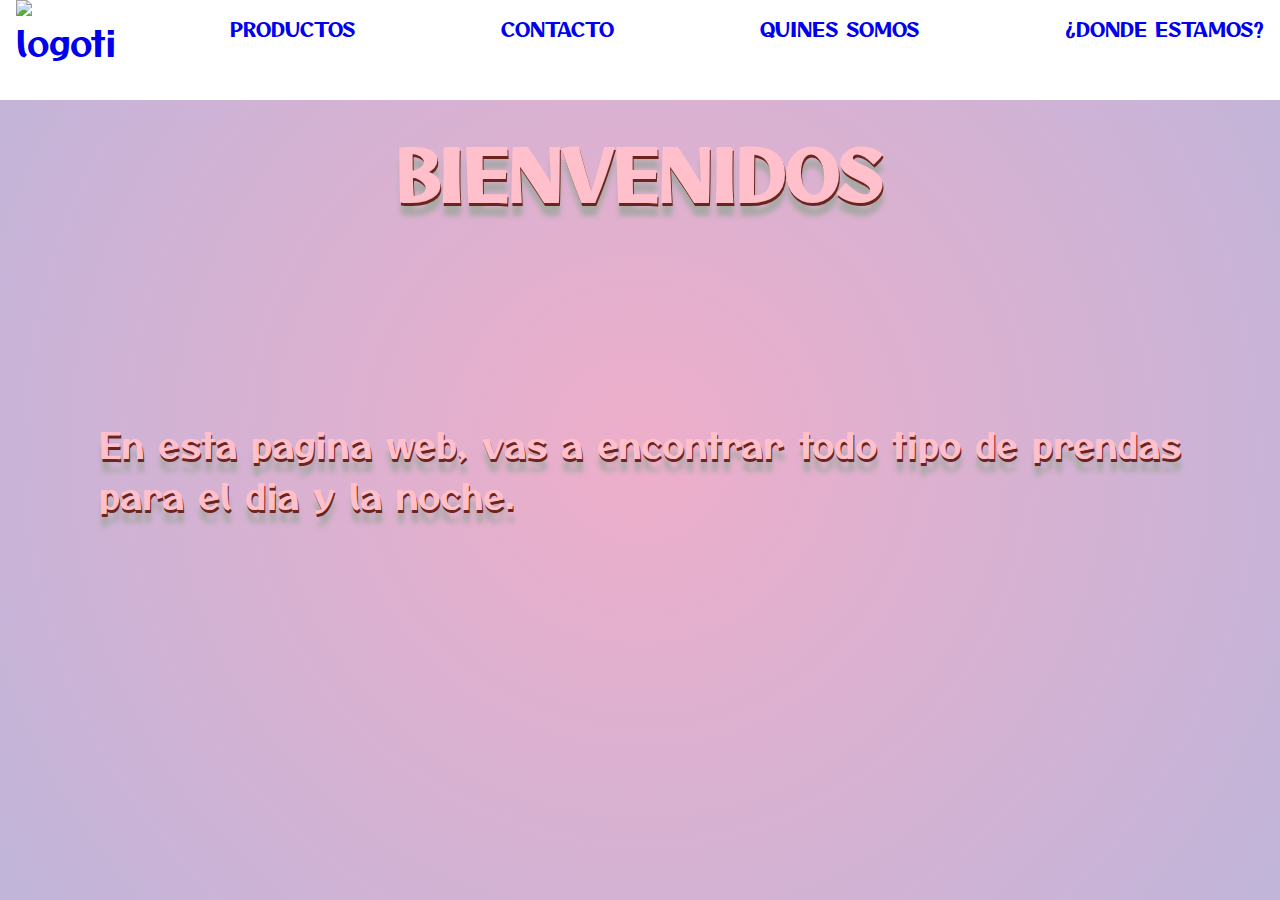
==== index.html @ 7984a530 "realizando primeros cambios en todos los archicos" ====
<!DOCTYPE html>
<html lang="en" dir="ltr">
  <head>
    <meta charset="utf-8">
    <title>ARIZONA</title>
<link rel="stylesheet" href="assets/css/estilo.css">
<link rel="preconnect" href="https://fonts.googleapis.com">
<link rel="preconnect" href="https://fonts.gstatic.com" crossorigin>
<link href="https://fonts.googleapis.com/css2?family=Otomanopee+One&display=swap" rel="stylesheet">
  </head>
  <body>

    <div class="main">
      <h1 class="titulo">BIENVENIDOS</h1>
      <p class="titulo">En esta pagina web, vas a encontrar todo tipo de prendas
        <br>
        para el dia y la noche.</p>
    </div>

   <header class="header">
      <div class="row main-container middle-xs center-xs">
       <div class="col-md-8 col-sm-10 col-xs-11 col-lg-7">
</div>
  </div>
      <nav class="nav">
        <a href="index.html">
        <img class="nav-logotipo" src="https://www.distritomoda.com.ar/sites/default/files/logos_tienda/arizonalogo.jpg" alt="logotipo">
          </a>
        <ul class="navli">
              <li class="nav-item">
                <a class="nav-link active" aria-current="page"
                href="productos.html">PRODUCTOS</a></li>
              <li class="nav-item">
                <a class="nav-link"
                href="contacto.html">CONTACTO</a></li>
              <li class="nav-item">
                <a class="nav-link"
                href="#QUIENESSOMOS">QUINES SOMOS</a></li>
              <li class="nav-item">
                <a class="nav-link disabled"
                href="#¿DONDEESTAMOS?" tabindex="-1" aria-disabled="true">¿DONDE ESTAMOS?</a>
              </li>
            </ul>
      </nav>
</header>




  </body>
</html>
---- assets/css/estilo.css ----
{
   padding: 0;
   margin: 0;
   box-sizing: border-box
}


ul {
list-style: none;
}
a{
  text-decoration: none;
}

body{
display: contents;
    font-family: 'Otomanopee One', sans-serif;
  font-size: 35px;
}


.header{
  display: flex;
  flex-direction: column;
  justify-content: center;
  align-items: center;
  min-height: 100vh;
  color: rgba(50,50,50, 0.5)  ;
  background: rgb(238,174,202);
background: radial-gradient(circle, rgba(238,174,202,1) 0%, rgba(192,181,218,1) 100%, rgba(148,187,233,0.14329481792717091) 100%);
  }



.nav{
  display: flex;
  flex-direction: row;
  justify-content: space-between;
  align-items: stretch;
  background-color: white;
  width: 100%;
  height: 100px;
  position: fixed;
  top: 0;
  left: 0;
  padding: 0 1rem;
}

.navli{
  display: contents;
}

.nav-item{
  display: block;
  font-size: 1.25rem;
  padding: 0.9rem 2rem;
  transition: all 1s;
}

.nav-item:hover{
  background-color: pink;
}
.nav-logotipo{
  max-width: 100px;
}


.contac{
display: block;
text-align: justify;
  justify-content: flex-start;
  align-items:flex-start;
  height: 120px;
  color: black;
  margin-right: auto;
  margin-left:inherit;
  }

.parrafo{
  display:grid;
  justify-content: center;
  align-items: center;
  height: 20px;
}

.parf{
  display:contents;
  font-style: italic;
  font-family: cursive;
  font-size: 15px;
}

.ubicacion{
  display: contents;
  font-size: 15px;
  font-style: italic;
  font-family: cursive;
  height: 20vh;
}

.img{
  height: 20vh;
}



.label{
  display: block;
  margin-left:30px;
}

.control{
  margin-right: : 140px;
}
.produc img {
  width: 150px;
}

.produc h3{
  font-size: 1.5em;
  margin-top: 3px;
  margin-bottom: 3px;
}

.card{
  border-radius: 4px;
  background-color: white;
  box-shadow: 0 1px 3px rgba(0, 0, 0, 0.12),  0 1px 2px rgba(0, 0, 0, 0.24);
  }


.main {
  background-image: url(https://4.bp.blogspot.com/-kS59NsfvaxM/WbXI0DYLwOI/AAAAAAAB5qo/cHKFEaC9UHoWc6K7Jf6tM2bVNRcvGGjiQCLcBGAs/s640/Tienda.jpg);
  width: 100% ;
  height: 100% ;
  position: absolute;
}

.titulo{
  display:flex;
  text-align: justify;
  justify-content: center;
  align-items: center;
  height: 250px;
  color: pink;
  margin-right: auto;
  margin-left:inherit;
  text-shadow: 1px 3px 0px #6b251d, 1px 13px 5px rgb(171, 168, 168)
}
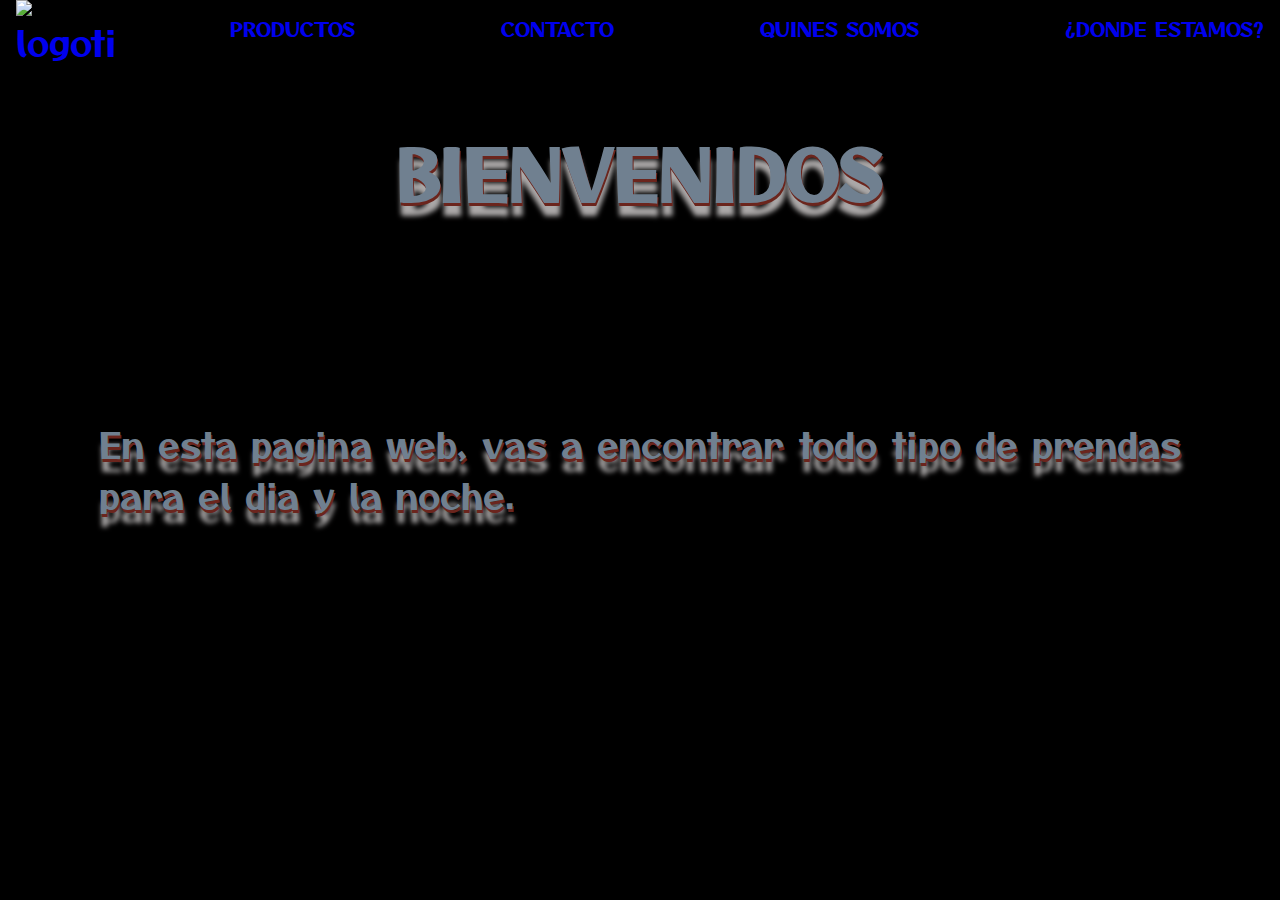
==== commit 8a07190b: "ultimos cambios en css y html" ====
--- a/index.html
+++ b/index.html
@@ -4,6 +4,7 @@
     <meta charset="utf-8">
     <title>ARIZONA</title>
 <link rel="stylesheet" href="assets/css/estilo.css">
+
 <link rel="preconnect" href="https://fonts.googleapis.com">
 <link rel="preconnect" href="https://fonts.gstatic.com" crossorigin>
 <link href="https://fonts.googleapis.com/css2?family=Otomanopee+One&display=swap" rel="stylesheet">
--- a/assets/css/estilo.css
+++ b/assets/css/estilo.css
@@ -3,7 +3,6 @@
    margin: 0;
    box-sizing: border-box
 }
-
 
 ul {
 list-style: none;
@@ -25,19 +24,16 @@
   justify-content: center;
   align-items: center;
   min-height: 100vh;
-  color: rgba(50,50,50, 0.5)  ;
-  background: rgb(238,174,202);
-background: radial-gradient(circle, rgba(238,174,202,1) 0%, rgba(192,181,218,1) 100%, rgba(148,187,233,0.14329481792717091) 100%);
-  }
-
-
+  color: darkgrey;
+ background-color: black;
+}
 
 .nav{
   display: flex;
   flex-direction: row;
   justify-content: space-between;
   align-items: stretch;
-  background-color: white;
+  background-color: black;
   width: 100%;
   height: 100px;
   position: fixed;
@@ -45,6 +41,7 @@
   left: 0;
   padding: 0 1rem;
 }
+
 
 .navli{
   display: contents;
@@ -58,7 +55,7 @@
 }
 
 .nav-item:hover{
-  background-color: pink;
+  background-color: white;
 }
 .nav-logotipo{
   max-width: 100px;
@@ -71,9 +68,10 @@
   justify-content: flex-start;
   align-items:flex-start;
   height: 120px;
-  color: black;
+  color: darkgrey;
   margin-right: auto;
   margin-left:inherit;
+  font-style: italic;
   }
 
 .parrafo{
@@ -81,6 +79,9 @@
   justify-content: center;
   align-items: center;
   height: 20px;
+  font-style: italic;
+  font-family: cursive;
+  font-size: 25px;
 }
 
 .parf{
@@ -88,45 +89,49 @@
   font-style: italic;
   font-family: cursive;
   font-size: 15px;
+  height: auto;
 }
 
 .ubicacion{
-  display: contents;
+  display:grid;
+  justify-content: center;
+  align-items: center;
+  height: 20px;
   font-size: 15px;
   font-style: italic;
   font-family: cursive;
-  height: 20vh;
-}
-
-.img{
-  height: 20vh;
 }
 
 
 
 .label{
-  display: block;
-  margin-left:30px;
+  justify-content: flex-start;
+  align-items: flex-start;
 }
 
-.control{
-  margin-right: : 140px;
+.productos{
+  margin: 1em;
+  padding: 1em;
+  float: left;
+
+
 }
+.produc img{
+  width: 250px;
+}
+
 .produc img {
-  width: 150px;
+  margin: 1em;
+  padding: 1em;
+  float: left;
+  object-fit: cover;
 }
 
 .produc h3{
-  font-size: 1.5em;
-  margin-top: 3px;
-  margin-bottom: 3px;
+  font-size: 1.1em;
+  margin-top:1px;
+  margin-bottom: 1px;
 }
-
-.card{
-  border-radius: 4px;
-  background-color: white;
-  box-shadow: 0 1px 3px rgba(0, 0, 0, 0.12),  0 1px 2px rgba(0, 0, 0, 0.24);
-  }
 
 
 .main {
@@ -142,7 +147,7 @@
   justify-content: center;
   align-items: center;
   height: 250px;
-  color: pink;
+  color: slategray;
   margin-right: auto;
   margin-left:inherit;
   text-shadow: 1px 3px 0px #6b251d, 1px 13px 5px rgb(171, 168, 168)
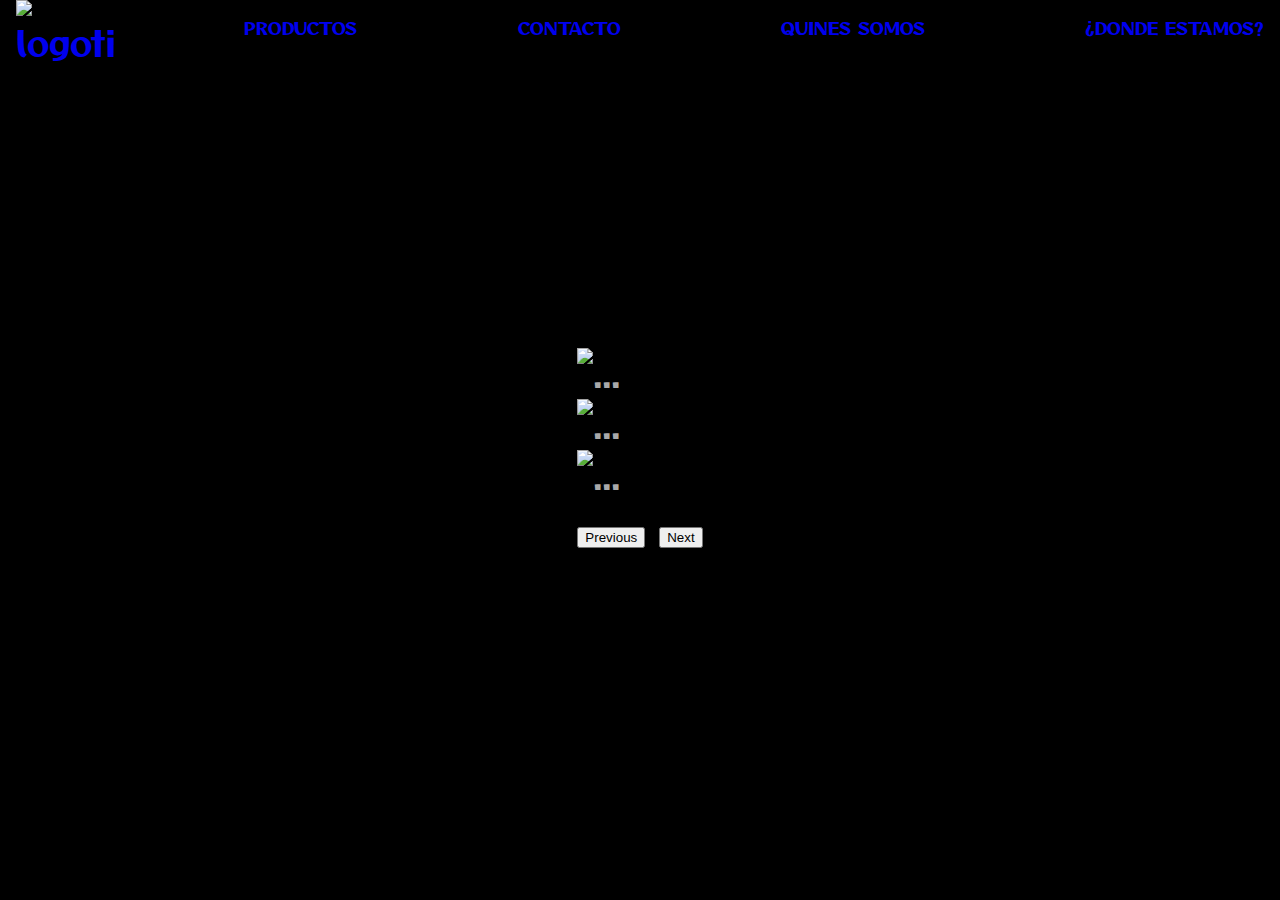
==== commit ec1d9b07: "cambios en html" ====
--- a/index.html
+++ b/index.html
@@ -4,6 +4,7 @@
     <meta charset="utf-8">
     <title>ARIZONA</title>
 <link rel="stylesheet" href="assets/css/estilo.css">
+<link href="https://cdn.jsdelivr.net/npm/bootstrap@5.1.0/dist/css/bootstrap.min.css" rel="stylesheet" integrity="sha384-KyZXEAg3QhqLMpG8r+8fhAXLRk2vvoC2f3B09zVXn8CA5QIVfZOJ3BCsw2P0p/We" crossorigin="anonymous">
 
 <link rel="preconnect" href="https://fonts.googleapis.com">
 <link rel="preconnect" href="https://fonts.gstatic.com" crossorigin>
@@ -11,15 +12,9 @@
   </head>
   <body>
 
-    <div class="main">
-      <h1 class="titulo">BIENVENIDOS</h1>
-      <p class="titulo">En esta pagina web, vas a encontrar todo tipo de prendas
-        <br>
-        para el dia y la noche.</p>
-    </div>
 
-   <header class="header">
-      <div class="row main-container middle-xs center-xs">
+<header class="header">
+ <div class="row main-container middle-xs center-xs">
        <div class="col-md-8 col-sm-10 col-xs-11 col-lg-7">
 </div>
   </div>
@@ -29,21 +24,47 @@
           </a>
         <ul class="navli">
               <li class="nav-item">
-                <a class="nav-link active" aria-current="page"
-                href="productos.html">PRODUCTOS</a></li>
-              <li class="nav-item">
-                <a class="nav-link"
-                href="contacto.html">CONTACTO</a></li>
-              <li class="nav-item">
-                <a class="nav-link"
-                href="#QUIENESSOMOS">QUINES SOMOS</a></li>
-              <li class="nav-item">
-                <a class="nav-link disabled"
-                href="#¿DONDEESTAMOS?" tabindex="-1" aria-disabled="true">¿DONDE ESTAMOS?</a>
+             <a class="nav-link active" aria-current="page"
+              href="productos.html">PRODUCTOS</a></li>
+             <li class="nav-item">
+            <a class="nav-link"
+            href="contacto.html">CONTACTO</a></li>
+            <li class="nav-item">
+            <a class="nav-link"
+           href="#QUIENESSOMOS">QUINES SOMOS</a></li>
+          <li class="nav-item">
+          <a class="nav-link"
+          href="#¿DONDEESTAMOS?" tabindex="-1" aria-disabled="true">¿DONDE ESTAMOS?</a>
               </li>
             </ul>
       </nav>
+
+      <div id="carouselExampleControls" class="carousel slide" data-bs-ride="carousel">
+  <div class="carousel-inner">
+    <div class="carousel-item active">
+      <img src="https://cdn.dynamicyield.com/api/8767611/images/1f4ab51f2706__main_slider_21_6-12cuotas.jpg" class="d-block w-100" alt="...">
+    </div>
+    <div class="carousel-item">
+      <img src="https://www.baloop.com.ar/Content/Images/Redise%C3%B1oSpringSummer2022/desktop/banner-slide.jpg" class="d-block w-100" alt="...">
+    </div>
+    <div class="carousel-item">
+      <img src="https://d3ugyf2ht6aenh.cloudfront.net/stores/001/053/068/themes/style/slide-1627585623308-3230269455-7a7a3d2d636c85a2d1c5ddd9633c4b781627585640-1024-1024.jpg?562807543" class="d-block w-100" alt="...">
+    </div>
+  </div>
+  <button class="carousel-control-prev" type="button" data-bs-target="#carouselExampleControls" data-bs-slide="prev">
+    <span class="carousel-control-prev-icon" aria-hidden="true"></span>
+    <span class="visually-hidden">Previous</span>
+  </button>
+  <button class="carousel-control-next" type="button" data-bs-target="#carouselExampleControls" data-bs-slide="next">
+    <span class="carousel-control-next-icon" aria-hidden="true"></span>
+    <span class="visually-hidden">Next</span>
+  </button>
+</div>
 </header>
+
+<script src="https://cdn.jsdelivr.net/npm/bootstrap@5.1.0/dist/js/bootstrap.bundle.min.js" integrity="sha384-U1DAWAznBHeqEIlVSCgzq+c9gqGAJn5c/t99JyeKa9xxaYpSvHU5awsuZVVFIhvj" crossorigin="anonymous"></script>
+<script src="https://cdn.jsdelivr.net/npm/@popperjs/core@2.9.3/dist/umd/popper.min.js" integrity="sha384-eMNCOe7tC1doHpGoWe/6oMVemdAVTMs2xqW4mwXrXsW0L84Iytr2wi5v2QjrP/xp" crossorigin="anonymous"></script>
+<script src="https://cdn.jsdelivr.net/npm/bootstrap@5.1.0/dist/js/bootstrap.min.js" integrity="sha384-cn7l7gDp0eyniUwwAZgrzD06kc/tftFf19TOAs2zVinnD/C7E91j9yyk5//jjpt/" crossorigin="anonymous"></script>
 
 
 
--- a/assets/css/estilo.css
+++ b/assets/css/estilo.css
@@ -35,7 +35,7 @@
   align-items: stretch;
   background-color: black;
   width: 100%;
-  height: 100px;
+  height: 110px;
   position: fixed;
   top: 0;
   left: 0;
@@ -49,7 +49,8 @@
 
 .nav-item{
   display: block;
-  font-size: 1.25rem;
+  font-size: 1.15rem;
+  color: darkgrey;
   padding: 0.9rem 2rem;
   transition: all 1s;
 }
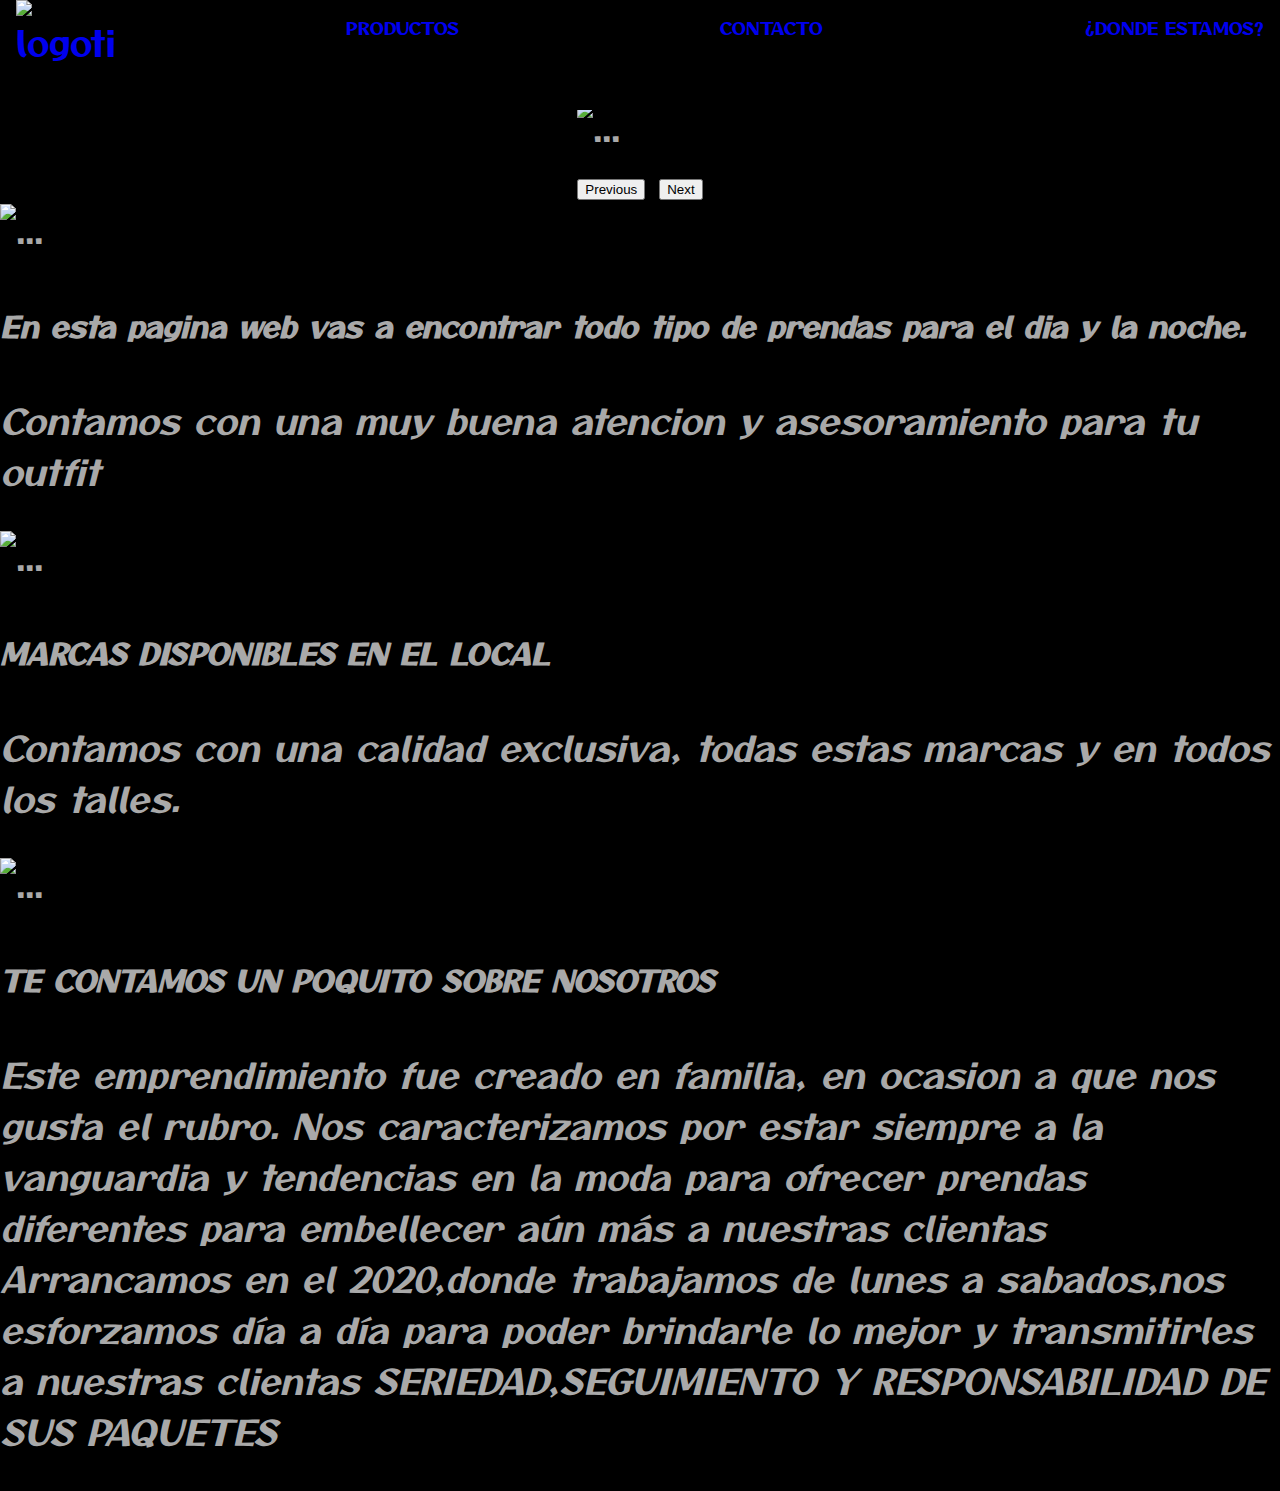
==== commit 15657dd3: "siguieron los cambios en html y ahora en css, como asi tambien se elimino una carpeta que ya no era " ====
--- a/index.html
+++ b/index.html
@@ -31,36 +31,64 @@
             href="contacto.html">CONTACTO</a></li>
             <li class="nav-item">
             <a class="nav-link"
-           href="#QUIENESSOMOS">QUINES SOMOS</a></li>
-          <li class="nav-item">
-          <a class="nav-link"
-          href="#¿DONDEESTAMOS?" tabindex="-1" aria-disabled="true">¿DONDE ESTAMOS?</a>
+            href="#¿DONDEESTAMOS?" tabindex="-1" aria-disabled="true">¿DONDE ESTAMOS?</a>
               </li>
             </ul>
       </nav>
 
       <div id="carouselExampleControls" class="carousel slide" data-bs-ride="carousel">
-  <div class="carousel-inner">
-    <div class="carousel-item active">
-      <img src="https://cdn.dynamicyield.com/api/8767611/images/1f4ab51f2706__main_slider_21_6-12cuotas.jpg" class="d-block w-100" alt="...">
+    <div class="carousel-inner">
+      <div class="carousel-item active">
+        <img src="https://cdn.dynamicyield.com/api/8767611/images/1f4ab51f2706__main_slider_21_6-12cuotas.jpg" class="d-block w-100" alt="...">
+      </div>
+      <div class="carousel-item">
+        <img src="https://www.baloop.com.ar/Content/Images/Redise%C3%B1oSpringSummer2022/desktop/banner-slide.jpg" class="d-block w-100" alt="...">
+      </div>
+      <div class="carousel-item">
+        <img src="https://d3ugyf2ht6aenh.cloudfront.net/stores/001/053/068/themes/style/slide-1627585623308-3230269455-7a7a3d2d636c85a2d1c5ddd9633c4b781627585640-1024-1024.jpg?562807543" class="d-block w-100" alt="...">
+      </div>
     </div>
-    <div class="carousel-item">
-      <img src="https://www.baloop.com.ar/Content/Images/Redise%C3%B1oSpringSummer2022/desktop/banner-slide.jpg" class="d-block w-100" alt="...">
+    <button class="carousel-control-prev" type="button" data-bs-target="#carouselExampleControls" data-bs-slide="prev">
+      <span class="carousel-control-prev-icon" aria-hidden="true"></span>
+      <span class="visually-hidden">Previous</span>
+    </button>
+    <button class="carousel-control-next" type="button" data-bs-target="#carouselExampleControls" data-bs-slide="next">
+      <span class="carousel-control-next-icon" aria-hidden="true"></span>
+      <span class="visually-hidden">Next</span>
+    </button>
+  </div>
+  <div class="card-group">
+    <div class="card">
+      <img src="https://encrypted-tbn0.gstatic.com/images?q=tbn:ANd9GcQlK1r3H7eEoEELpVRBFS42s7KyTIBNJ7HfJA&usqp=CAU"card-img-top" alt="...">
+      <div class="card-body">
+        <h5 class="card-title">En esta pagina web vas a encontrar todo tipo de prendas para el dia y la noche.</h5>
+        <p class="card-text">Contamos con una muy buena atencion y asesoramiento para tu outfit</p>
+
+      </div>
     </div>
-    <div class="carousel-item">
-      <img src="https://d3ugyf2ht6aenh.cloudfront.net/stores/001/053/068/themes/style/slide-1627585623308-3230269455-7a7a3d2d636c85a2d1c5ddd9633c4b781627585640-1024-1024.jpg?562807543" class="d-block w-100" alt="...">
+    <div class="card">
+      <img src="https://encrypted-tbn0.gstatic.com/images?q=tbn:ANd9GcQdq1lSQWLwQYP854hpdx-eXqUOm7NTywQ6sQ&usqp=CAU" alt="...">
+      <div class="card-body">
+        <h5 class="card-title">MARCAS DISPONIBLES EN EL LOCAL</h5>
+        <p class="card-text">Contamos con una calidad exclusiva, todas estas marcas y en todos los talles.</p>
+      </div>
+    </div>
+    <div class="card">
+      <img src="https://encrypted-tbn0.gstatic.com/images?q=tbn:ANd9GcT3tIqMzEJKdh5k5XEMmIFTH5-bRppdzKmvMw&usqp=CAU" alt="...">
+      <div class="card-body">
+        <h5 class="card-title">TE CONTAMOS UN POQUITO SOBRE NOSOTROS</h5>
+        <p class="card-text">Este emprendimiento fue creado en familia, en ocasion a que nos gusta el rubro.
+        Nos caracterizamos por estar siempre a la vanguardia y tendencias en la moda para ofrecer prendas diferentes para embellecer aún más a nuestras clientas
+        Arrancamos en el 2020,donde trabajamos de lunes a sabados,nos esforzamos día a día para poder brindarle lo mejor y transmitirles a nuestras clientas SERIEDAD,SEGUIMIENTO Y RESPONSABILIDAD DE SUS PAQUETES</p>
+  </div>
     </div>
   </div>
-  <button class="carousel-control-prev" type="button" data-bs-target="#carouselExampleControls" data-bs-slide="prev">
-    <span class="carousel-control-prev-icon" aria-hidden="true"></span>
-    <span class="visually-hidden">Previous</span>
-  </button>
-  <button class="carousel-control-next" type="button" data-bs-target="#carouselExampleControls" data-bs-slide="next">
-    <span class="carousel-control-next-icon" aria-hidden="true"></span>
-    <span class="visually-hidden">Next</span>
-  </button>
-</div>
+
+
 </header>
+
+
+
 
 <script src="https://cdn.jsdelivr.net/npm/bootstrap@5.1.0/dist/js/bootstrap.bundle.min.js" integrity="sha384-U1DAWAznBHeqEIlVSCgzq+c9gqGAJn5c/t99JyeKa9xxaYpSvHU5awsuZVVFIhvj" crossorigin="anonymous"></script>
 <script src="https://cdn.jsdelivr.net/npm/@popperjs/core@2.9.3/dist/umd/popper.min.js" integrity="sha384-eMNCOe7tC1doHpGoWe/6oMVemdAVTMs2xqW4mwXrXsW0L84Iytr2wi5v2QjrP/xp" crossorigin="anonymous"></script>
--- a/assets/css/estilo.css
+++ b/assets/css/estilo.css
@@ -23,7 +23,7 @@
   flex-direction: column;
   justify-content: center;
   align-items: center;
-  min-height: 100vh;
+  min-height: 125vh;
   color: darkgrey;
  background-color: black;
 }
@@ -114,9 +114,9 @@
   margin: 1em;
   padding: 1em;
   float: left;
+    object-fit: cover;
+}
 
-
-}
 .produc img{
   width: 250px;
 }
@@ -125,8 +125,9 @@
   margin: 1em;
   padding: 1em;
   float: left;
-  object-fit: cover;
+    object-fit: cover;
 }
+
 
 .produc h3{
   font-size: 1.1em;
@@ -153,3 +154,17 @@
   margin-left:inherit;
   text-shadow: 1px 3px 0px #6b251d, 1px 13px 5px rgb(171, 168, 168)
 }
+
+.card{
+  background-color: black;
+  }
+
+.card-title{
+  font-style: italic;
+
+}
+
+.card-text{
+  font-style: italic;
+
+}
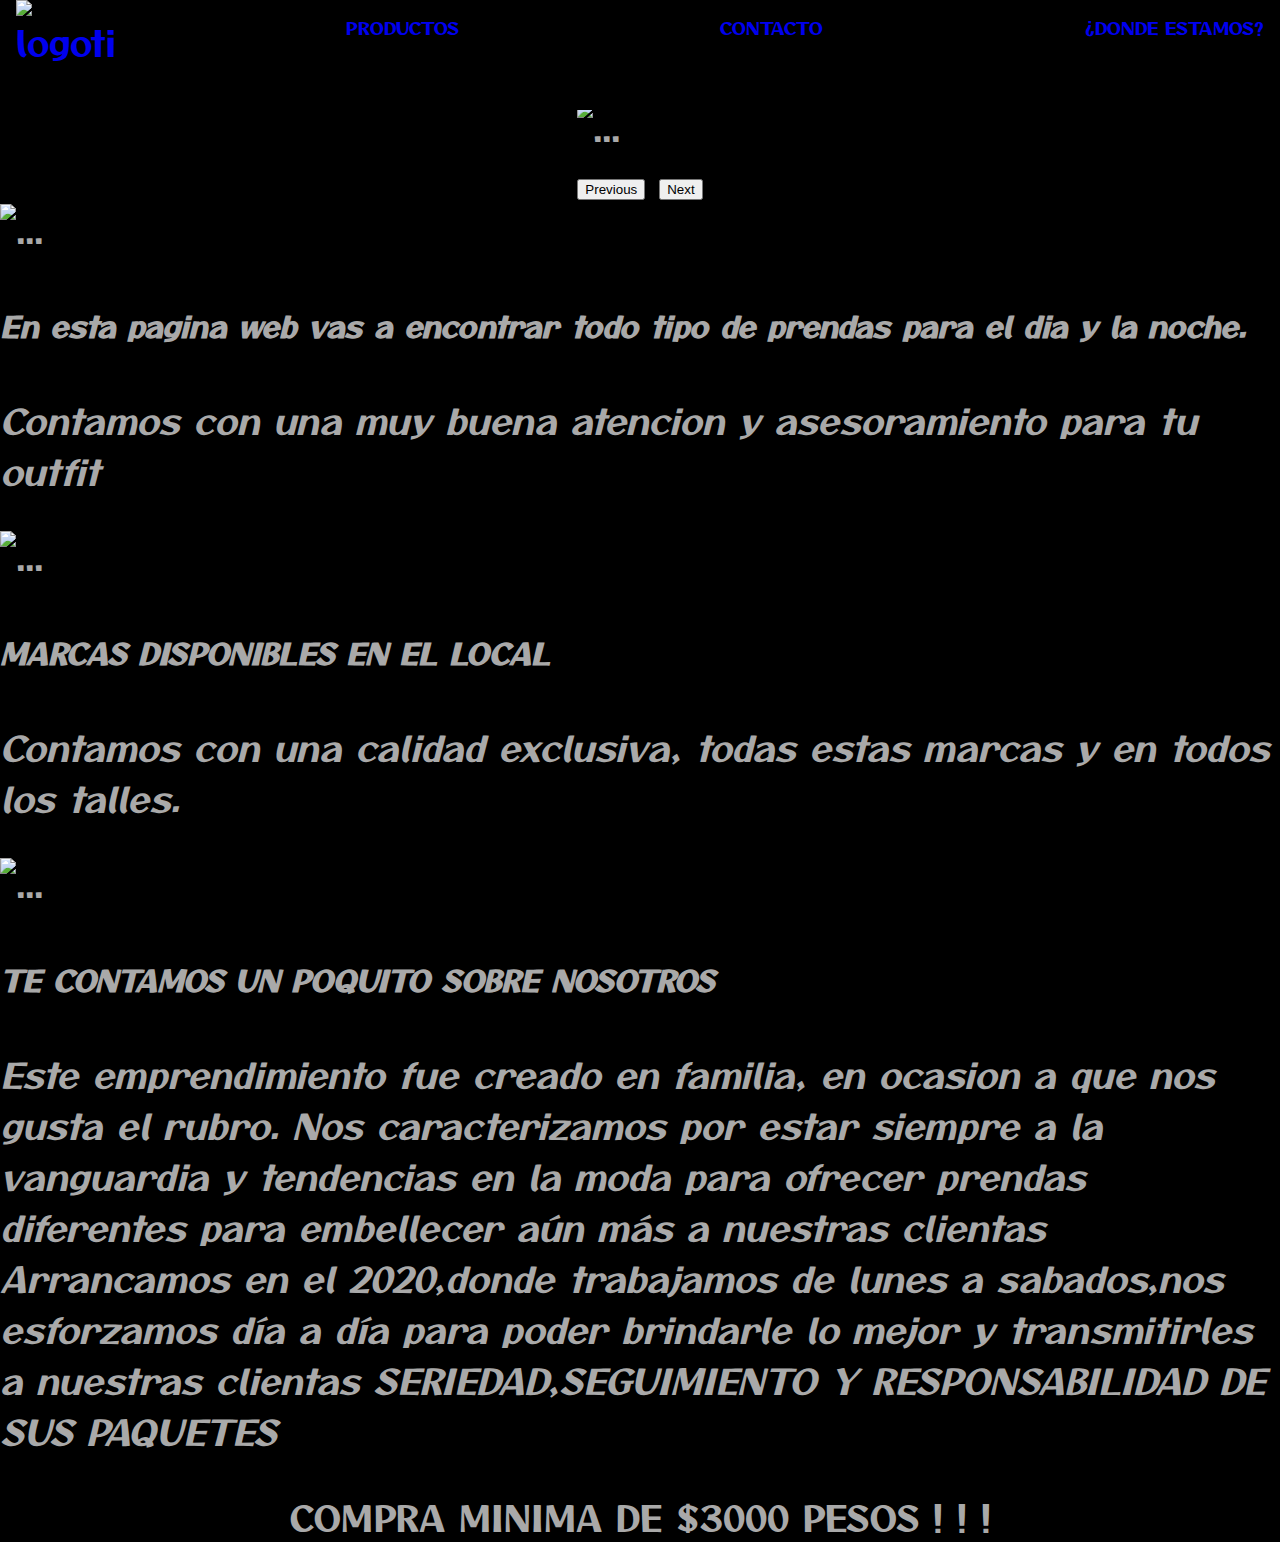
==== commit dcb3f07d: "ya no se ni que modifique" ====
--- a/index.html
+++ b/index.html
@@ -84,6 +84,9 @@
     </div>
   </div>
 
+  <div class="alerta" role="alert">
+  COMPRA MINIMA DE $3000 PESOS ! ! !
+  </div>
 
 </header>
 
